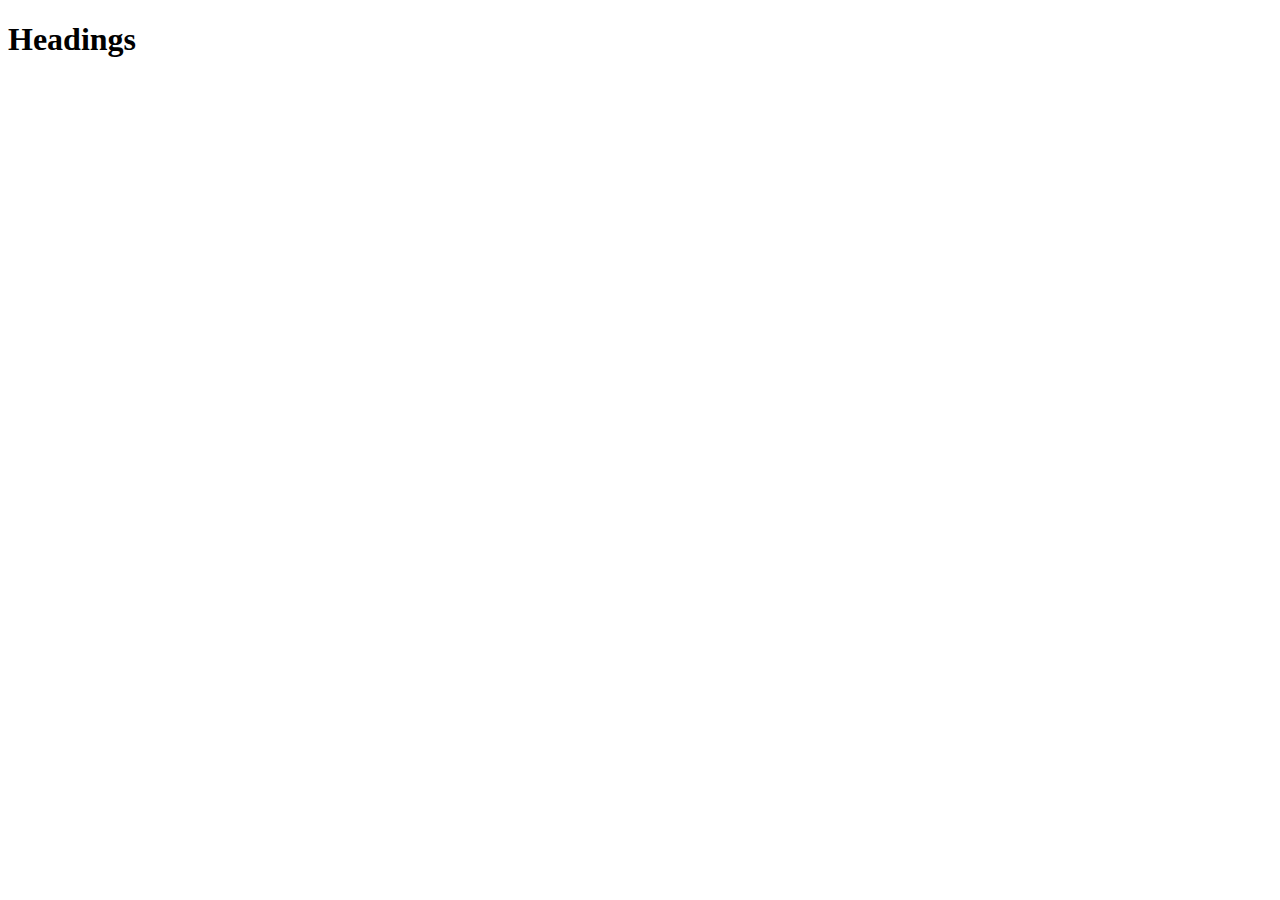
==== cthwebsite/index.html @ c960ac58 "all" ====
<!DOCTYPE html>
<!DOCTYPE html>
<html lang="en">
<head>
    <meta charset="UTF-8">
    <meta http-equiv="X-UA-Compatible" content="IE=edge">
    <meta name="viewport" content="width=device-width, initial-scale=1.0">
    <title>Document</title>
</head>
<body>
    <h1>Headings</h1>
</body>
</html>
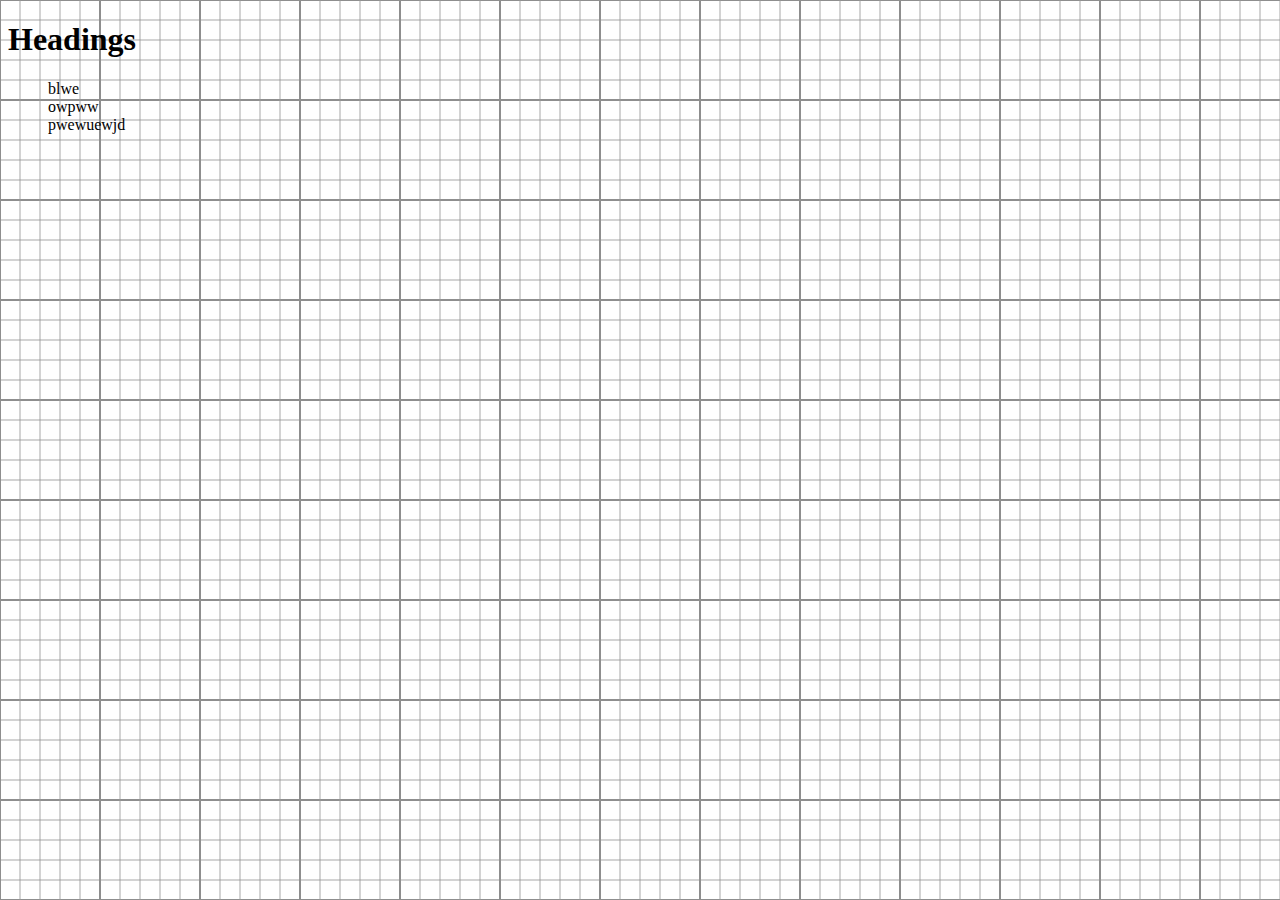
==== commit 484f4954: "aallllllll" ====
--- a/cthwebsite/index.html
+++ b/cthwebsite/index.html
@@ -5,9 +5,20 @@
     <meta charset="UTF-8">
     <meta http-equiv="X-UA-Compatible" content="IE=edge">
     <meta name="viewport" content="width=device-width, initial-scale=1.0">
+    <link rel="stylesheet" href="./css/style.css">
     <title>Document</title>
 </head>
 <body>
     <h1>Headings</h1>
+    <div>
+        <ul style="list-style-type: none;">
+            <li>blwe</li>
+            <li>owpww</li>
+            <li>pwewuewjd</li>
+        </ul>
+    </div>
 </body>
-</html>+</html>
+
+
+
--- a/cthwebsite/css/style.css
+++ b/cthwebsite/css/style.css
@@ -0,0 +1,3 @@
+body {
+    background-image: url(100x100.gif);
+}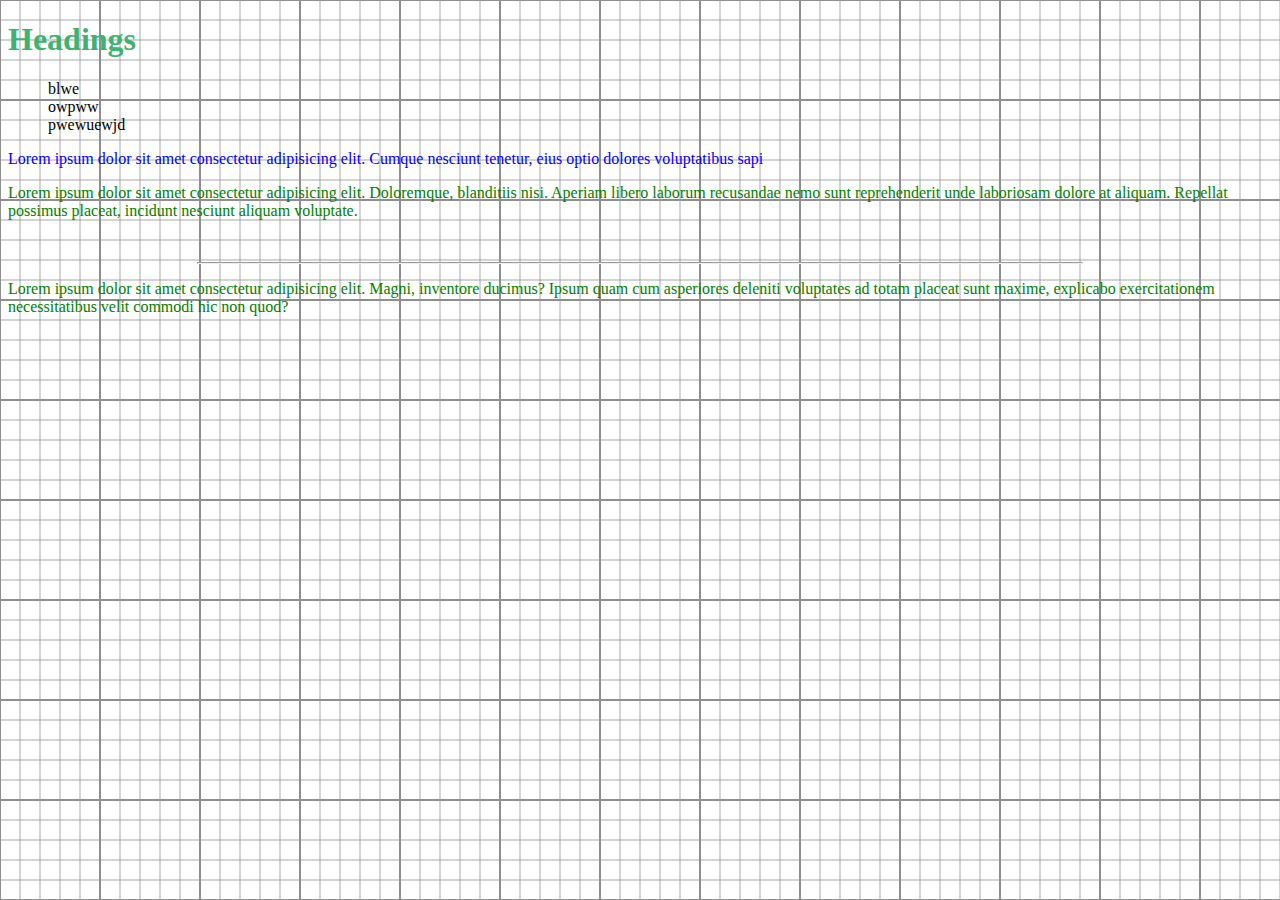
==== commit 140f1107: "." ====
--- a/cthwebsite/index.html
+++ b/cthwebsite/index.html
@@ -17,6 +17,15 @@
             <li>pwewuewjd</li>
         </ul>
     </div>
+
+    <span class="wle">Lorem ipsum dolor sit amet consectetur adipisicing elit. Cumque nesciunt tenetur, eius optio dolores voluptatibus sapi</p></span>
+
+
+    <div class="class">
+        <p>Lorem ipsum dolor sit amet consectetur adipisicing elit. Doloremque, blanditiis nisi. Aperiam libero laborum recusandae nemo sunt reprehenderit unde laboriosam dolore at aliquam. Repellat possimus placeat, incidunt nesciunt aliquam voluptate.</p><br><hr width="70%">
+        <p>Lorem ipsum dolor sit amet consectetur adipisicing elit. Magni, inventore ducimus? Ipsum quam cum asperiores deleniti voluptates ad totam placeat sunt maxime, explicabo exercitationem necessitatibus velit commodi hic non quod?</p>
+    </div>
+
 </body>
 </html>
 
--- a/cthwebsite/css/style.css
+++ b/cthwebsite/css/style.css
@@ -1,3 +1,20 @@
 body {
     background-image: url(100x100.gif);
+}
+
+
+
+h1 {
+    color: mediumseagreen;
+}
+
+
+span.wle {
+    color: blue;
+}
+
+
+
+div.class {
+    color: green;
 }